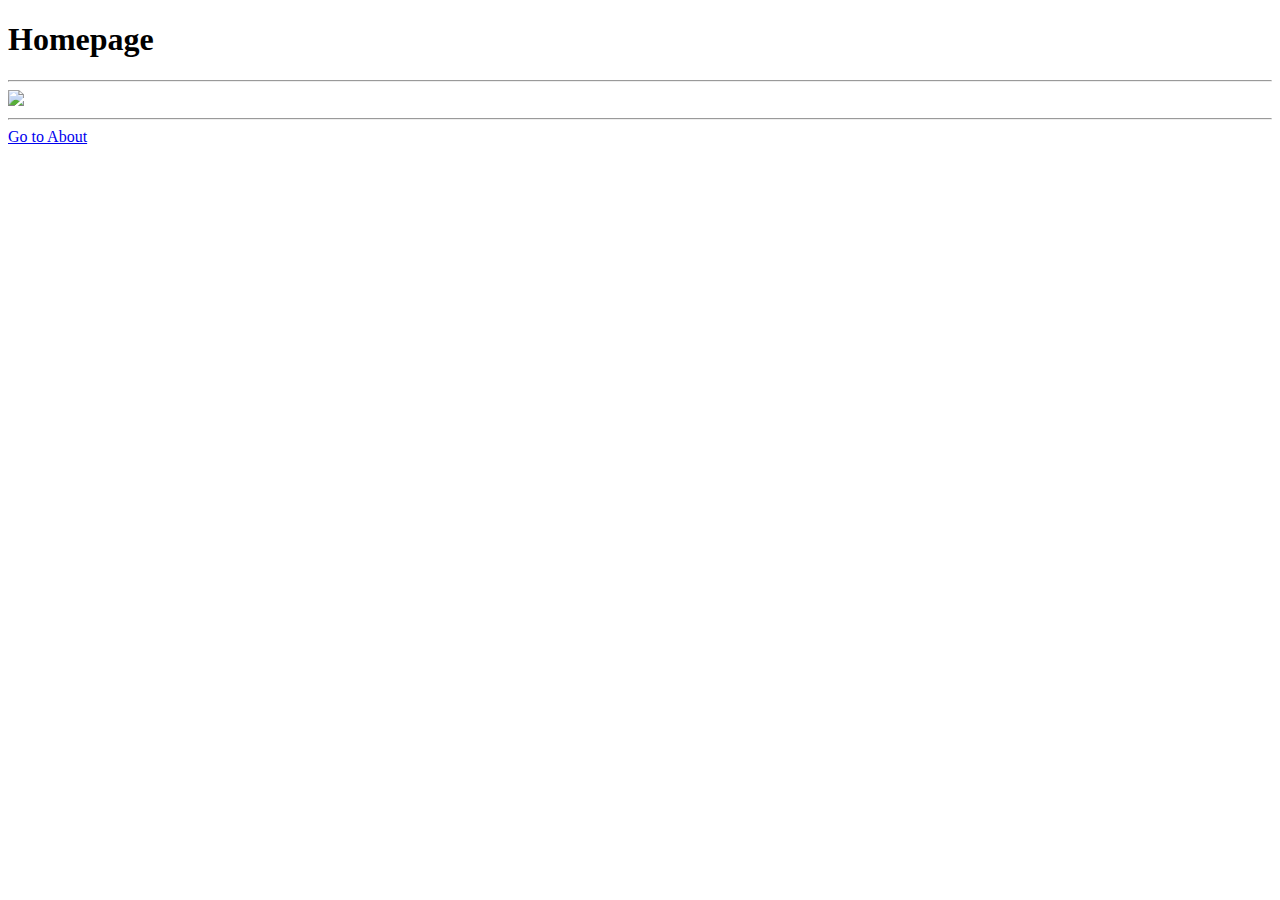
==== index.html @ 8dc234d6 "updated" ====
<!DOCTYPE html>
<html lang="en">
<head>
    <meta charset="UTF-8">
    <meta name="viewport" content="width=device-width, initial-scale=1.0">
    <title>About</title>
</head>
<body>
    <h1>Homepage</h1>
    <hr/r>
    <img src="gforce.jpg" width="300px"/>
    <hr/>
    <a href="about.html">Go to About</a>


</body>
</html>
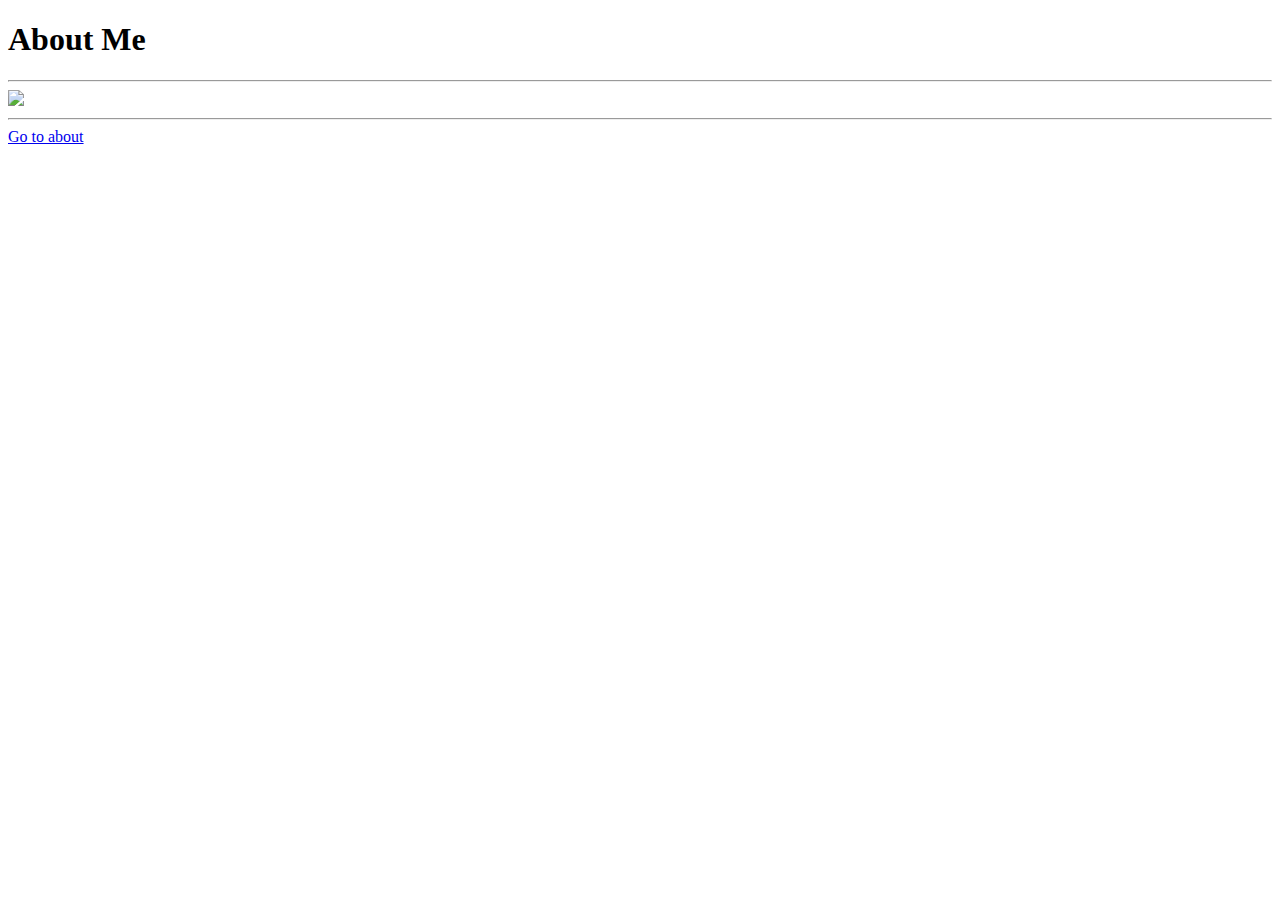
==== commit 04f5d23d: "update mewing" ====
--- a/index.html
+++ b/index.html
@@ -3,15 +3,13 @@
 <head>
     <meta charset="UTF-8">
     <meta name="viewport" content="width=device-width, initial-scale=1.0">
-    <title>About</title>
+    <title>Document</title>
 </head>
 <body>
-    <h1>Homepage</h1>
-    <hr/r>
-    <img src="gforce.jpg" width="300px"/>
+    <h1>About Me</h1>
     <hr/>
-    <a href="about.html">Go to About</a>
-
-
+    <img src="mogger.jpg" width="300px"/>
+    <hr/>
+    <a href="about.html">Go to about</a>
 </body>
 </html>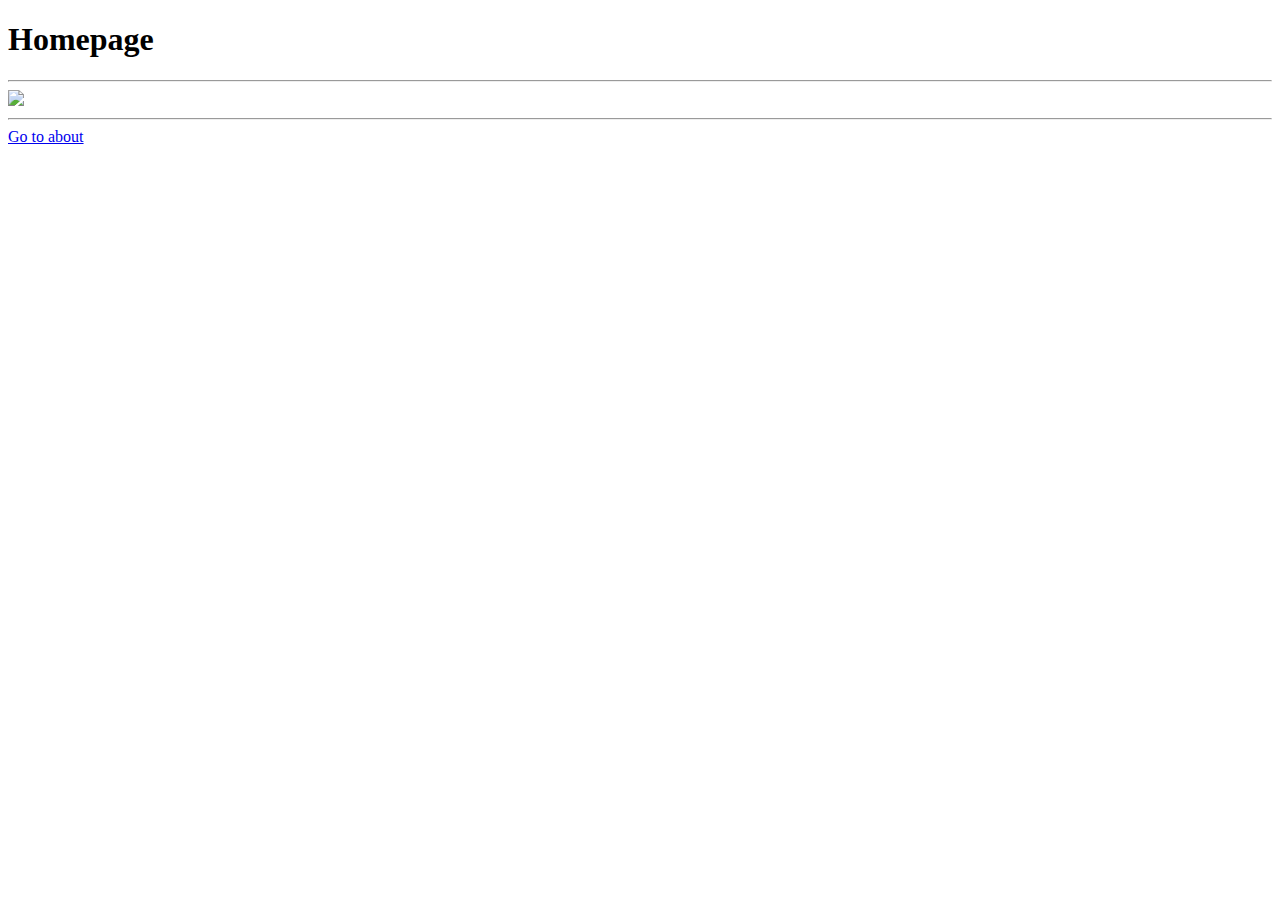
==== commit 3cc7dc5f: "updated mewing" ====
--- a/index.html
+++ b/index.html
@@ -6,7 +6,7 @@
     <title>Document</title>
 </head>
 <body>
-    <h1>About Me</h1>
+    <h1>Homepage</h1>
     <hr/>
     <img src="mogger.jpg" width="300px"/>
     <hr/>
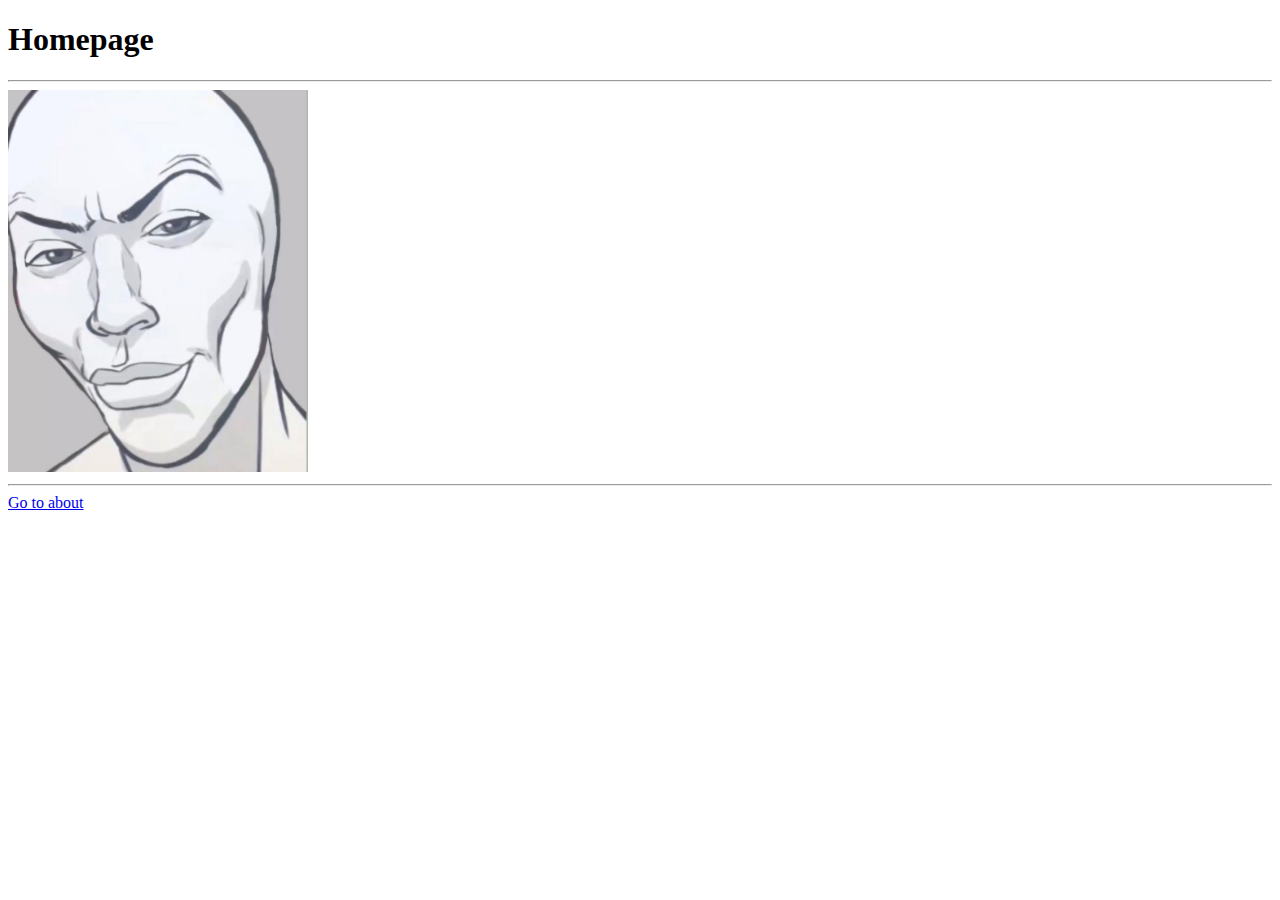
==== commit 99fa2694: "Update index.html" ====
--- a/index.html
+++ b/index.html
@@ -3,7 +3,7 @@
 <head>
     <meta charset="UTF-8">
     <meta name="viewport" content="width=device-width, initial-scale=1.0">
-    <title>Document</title>
+    <title>Homepage</title>
 </head>
 <body>
     <h1>Homepage</h1>
@@ -12,4 +12,4 @@
     <hr/>
     <a href="about.html">Go to about</a>
 </body>
-</html>+</html>
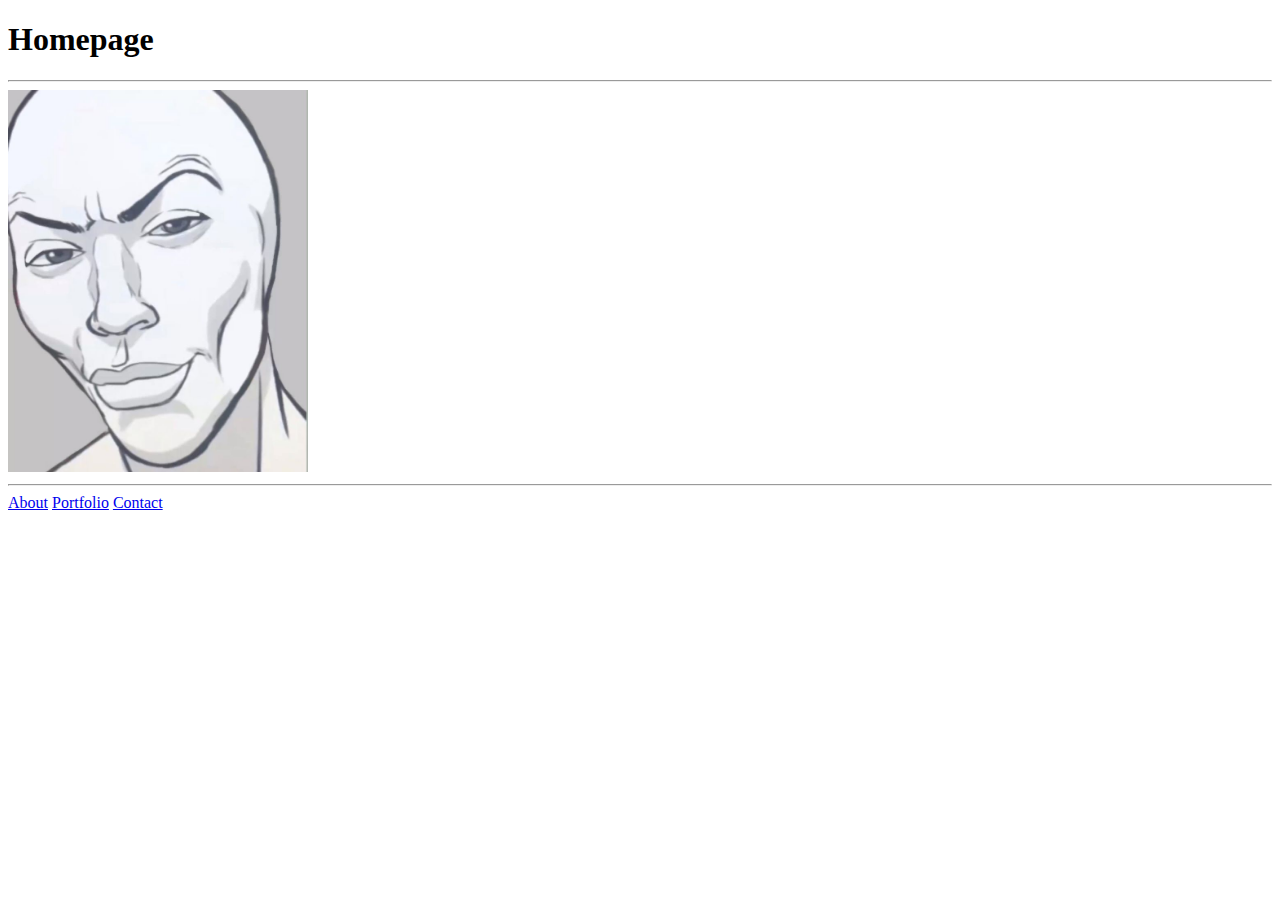
==== commit 2f4013a3: "memes" ====
--- a/index.html
+++ b/index.html
@@ -10,6 +10,7 @@
     <hr/>
     <img src="mogger.jpg" width="300px"/>
     <hr/>
-    <a href="about.html">Go to about</a>
+    <a href="about.html">About</a> <a href="portfolio.html">Portfolio</a> <a href="contact.html">Contact</a>
+    
 </body>
-</html>
+</html>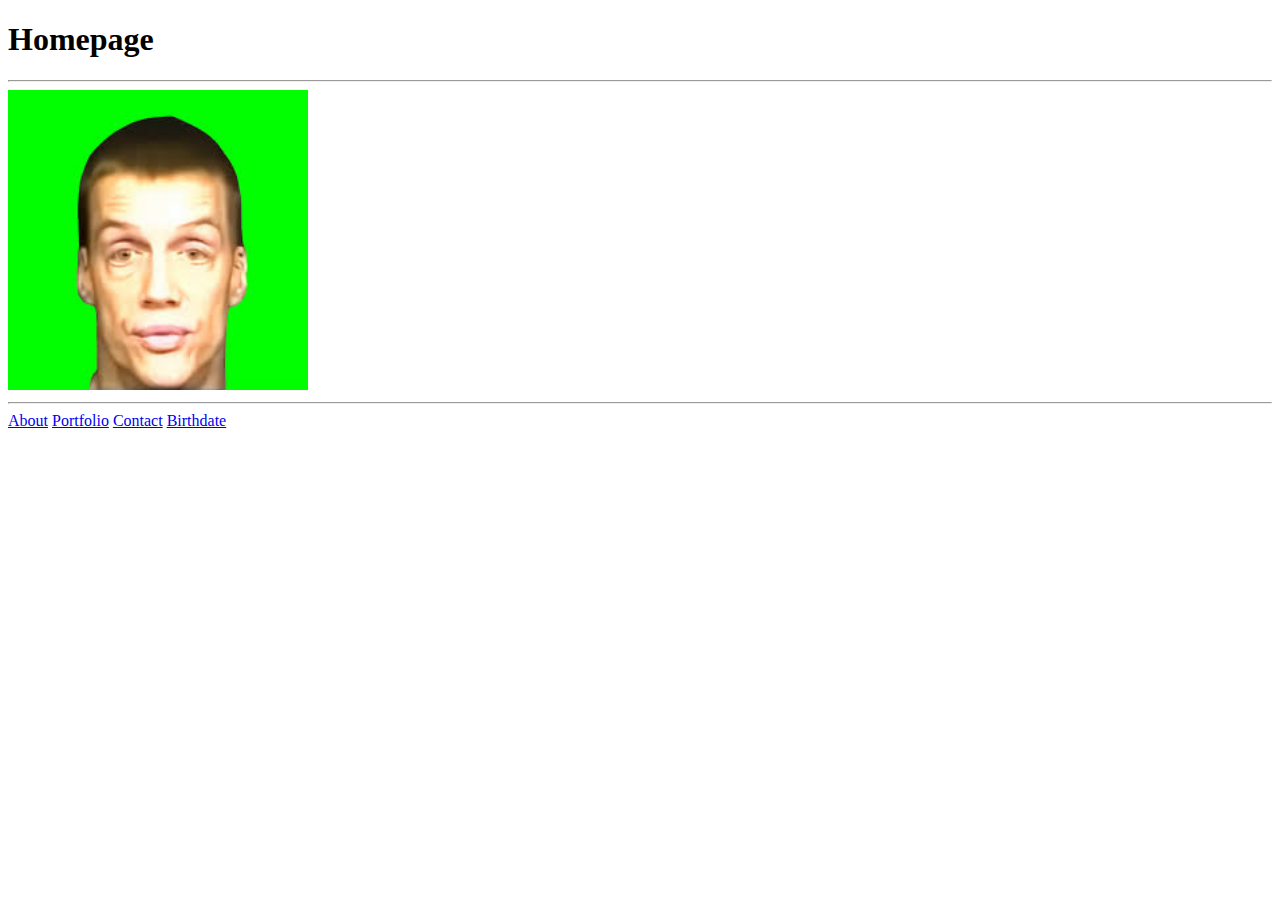
==== commit 1f67b49f: "birthdate" ====
--- a/index.html
+++ b/index.html
@@ -8,9 +8,9 @@
 <body>
     <h1>Homepage</h1>
     <hr/>
-    <img src="mogger.jpg" width="300px"/>
+    <img src="./images/gforce.jpg" width="300px"/>
     <hr/>
-    <a href="about.html">About</a> <a href="portfolio.html">Portfolio</a> <a href="contact.html">Contact</a>
+    <a href="../Week 3/pages/about.html">About</a> <a href="../Week 3/pages/portfolio.html">Portfolio</a> <a href="../Week 3/pages/contact.html">Contact</a> <a href="../Week 3/pages/birthdate.html">Birthdate</a> 
     
 </body>
 </html>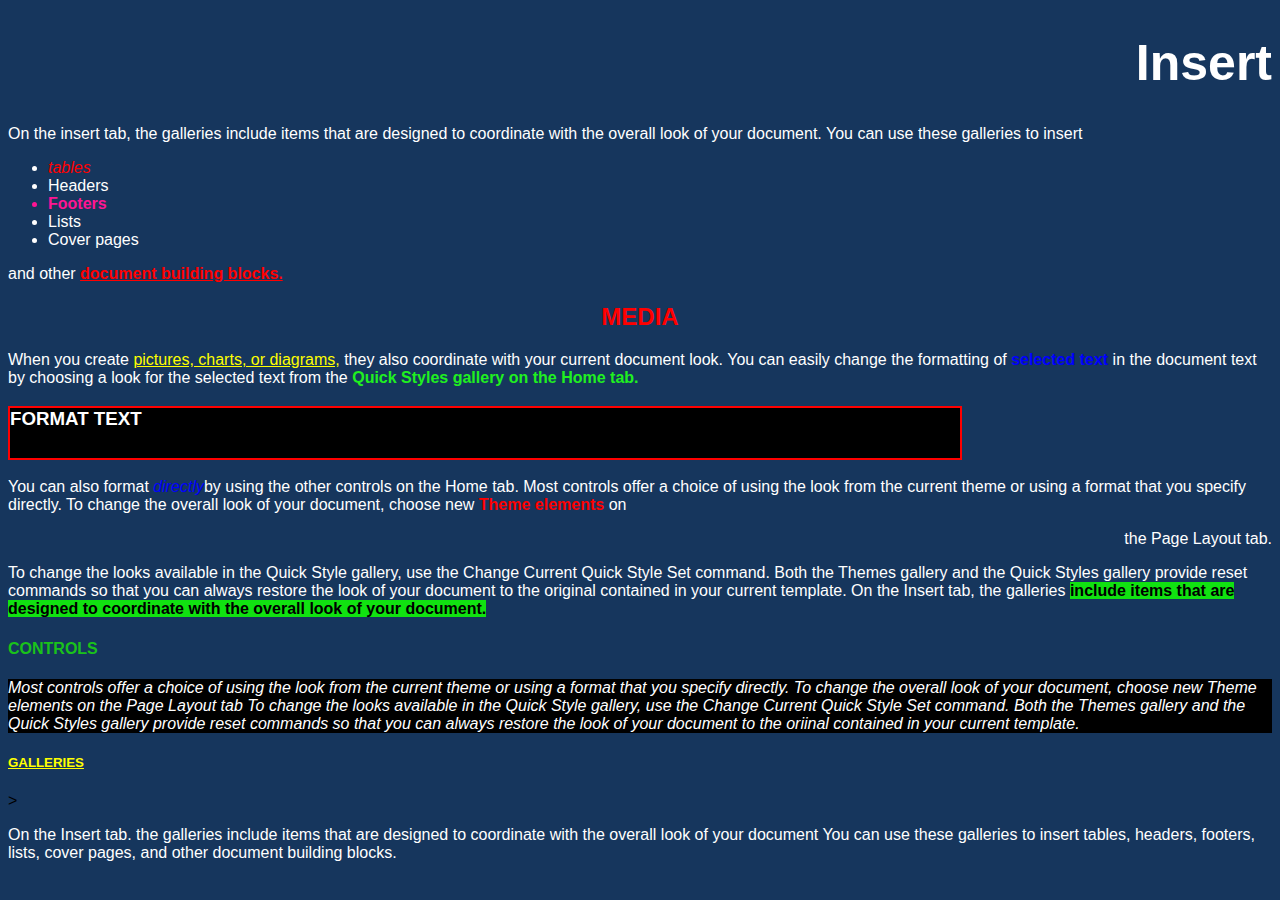
==== commit c73e3292: "week 4 activity" ====
--- a/index.html
+++ b/index.html
@@ -3,14 +3,45 @@
 <head>
     <meta charset="UTF-8">
     <meta name="viewport" content="width=device-width, initial-scale=1.0">
-    <title>Homepage</title>
+    <title>Document</title>
+    <link rel="stylesheet" href="style.css"/>
 </head>
 <body>
-    <h1>Homepage</h1>
-    <hr/>
-    <img src="./images/gforce.jpg" width="300px"/>
-    <hr/>
-    <a href="../Week 3/pages/about.html">About</a> <a href="../Week 3/pages/portfolio.html">Portfolio</a> <a href="../Week 3/pages/contact.html">Contact</a> <a href="../Week 3/pages/birthdate.html">Birthdate</a> 
+    <h1>Insert</h1>
     
+   <p style="color: white;">On the insert tab, the galleries include items that are designed to coordinate with the overall look of your document. You can use these
+    galleries to insert</p>
+   
+    <ul>
+        <li><em>tables</em></li>
+        <li>Headers</li>
+        <li style="color:deeppink;"><strong>Footers</strong></li>
+        <li>Lists</li>
+        <li>Cover pages</li>
+    </ul>
+    
+    <p>
+    and other <strong style="color: red;"><u>document building blocks.</u></strong>
+    </p>
+    
+    <h2>MEDIA</h2>
+    <p>When you create <u style="color: yellow;">pictures, charts, or diagrams,</u> they also coordinate with your current document look. You can easily change the formatting
+        of <strong style="color: blue;">selected text</strong> in the document text by choosing a look for the selected text from the <strong style="color:rgb(32, 240, 32)   ;">Quick Styles gallery on the Home tab.</strong>
+    </p>
+
+    <h3>FORMAT TEXT</h3>
+   <p>You can also format <em class="alucard">directly</em>by using the other controls on the Home tab. Most controls offer a choice of using the look from the current theme or using a format that you specify directly. To change the overall look of your document, choose new <strong style="color: red;">Theme elements</strong> on <p style="text-align: right;">the Page Layout tab.</p> 
+
+   <p>To change the looks available in the Quick Style gallery, use the Change Current Quick Style Set command. Both the Themes gallery and the Quick Styles gallery provide reset commands so that you can always restore the look of your document to the original contained in your current template. On the Insert tab, the galleries <strong class="susu">include items that are designed to coordinate with the overall look of your document.</strong>
+</p>
+   
+<h4 style="color: rgb(26, 194, 26);">CONTROLS</h4>
+
+<em style="color:white;"><p style="background-color: black;">Most controls offer a choice of using the look from the current theme or using a format that you specify directly. To change the overall look of your document, choose new Theme elements on the Page Layout tab To change the looks available in the Quick Style gallery, use the Change Current Quick Style Set command. Both the Themes gallery and the Quick Styles gallery provide reset commands so that you can always restore the look of your document to the oriinal contained in your current template.</em></p>
+
+<h5><u style="color: yellow;"><strong style="color: yellow;">GALLERIES</strong></u></h5>>
+    <p>On the Insert tab. the galleries include items that are designed to coordinate with the overall look of your document You can use these galleries to insert tables, headers, footers, lists, cover pages, and other document building blocks.</p>
+   
+
 </body>
 </html>--- a/style.css
+++ b/style.css
@@ -0,0 +1,69 @@
+body{
+   background-color: #16365d;
+   font-family: Arial, Helvetica, sans-serif;
+h1{
+    color: white;
+    font-size: 50px;
+    text-align: right   ;
+}
+
+p{
+    color: white;
+    
+}
+
+.sombra{
+    color: white;
+}
+}
+li{
+    color: white;
+}
+
+em{
+    color: red;
+}
+
+p{
+    color: white;
+}
+
+h2{
+    text-align: center;
+    color: red;
+}
+
+.umbra{
+    color: blue;
+}
+
+h3{
+    color: white;
+    background-color: black;
+    height: 50px;
+    width: 950px;
+    border: 2px solid red;
+}
+
+.alucard{
+    color: blue;
+}
+
+.homura{
+    color: red;
+}
+
+.captain{
+    text-align: right;
+}
+
+.susu{
+    background-color: rgb(17, 226, 17);
+    color: black;
+
+.sasa{
+    text-align: left;
+    color: green;
+.mama{
+    background
+}